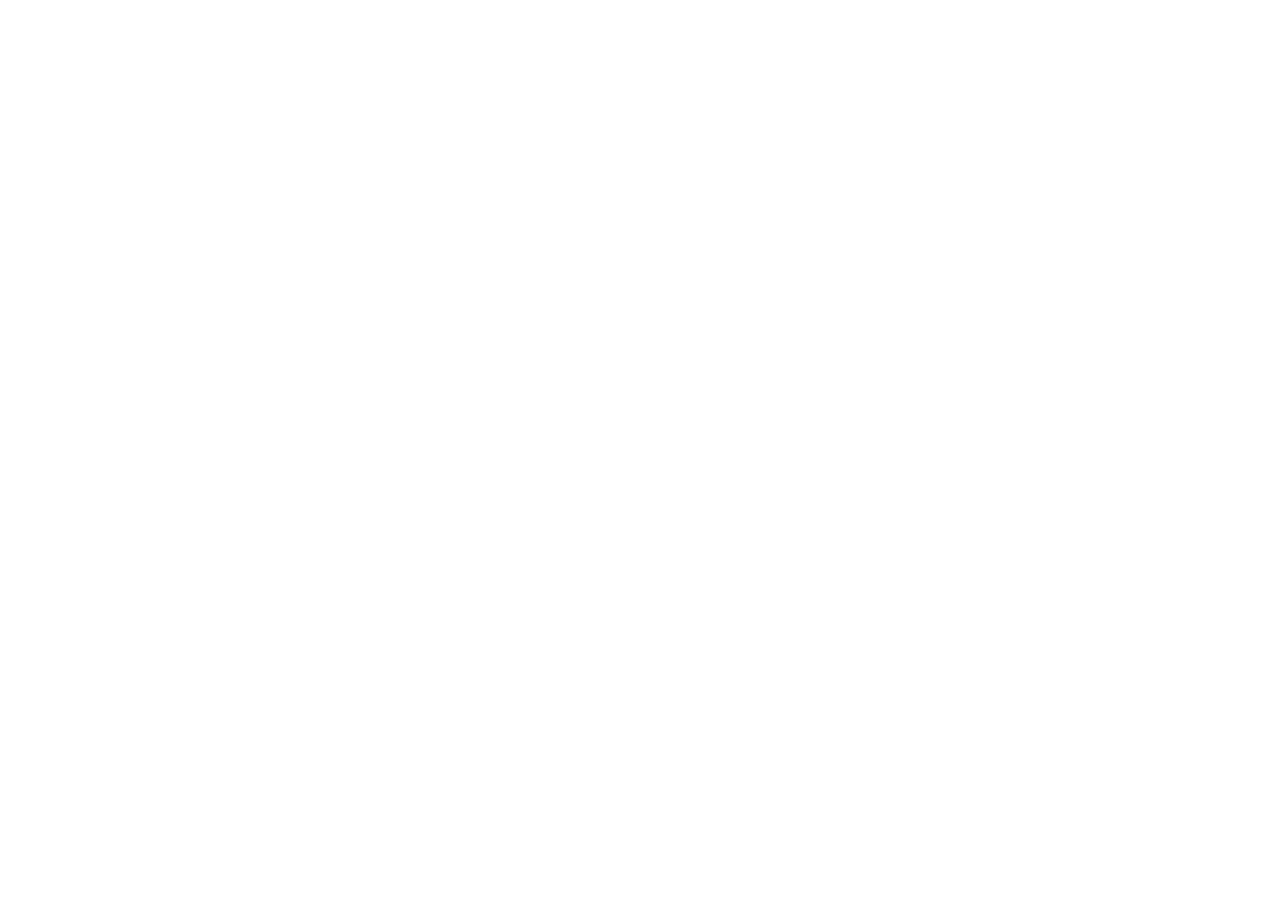
==== chase-overlay.html @ 5f380797 "Create chase-overlay.html" ====
<!DOCTYPE html>
<html lang="es">
<head>
<meta charset="UTF-8">
<meta name="viewport" content="width=device-width, initial-scale=1.0">
<title>Chase Timer Overlay</title>
<link rel="preconnect" href="https://fonts.googleapis.com">
<link rel="preconnect" href="https://fonts.gstatic.com" crossorigin>
<link href="https://fonts.googleapis.com/css2?family=Anton&family=Inter:wght@400;500;600&display=swap" rel="stylesheet">
<link rel="stylesheet" href="overlay.css">
</head>
<body>

<div class="chase-box" id="chaseBox" style="display:none;">
    <span id="chaseName"></span>
    <h3 id="chaseClockOverlay">00:00</h3>
</div>

<script type="module" src="chase-overlay.js"></script>

</body>
</html>
---- overlay.css ----
:root{
    --text-light:#FFFFFF;
    --text-gray:#8A8A8A;
    --bg-black:#000000;
    --bg-card:#0A0A0A;
    --overlay-width:300px;
}

*{
    box-sizing:border-box;
}

body{
    background:transparent;
    font-family:'Inter', Arial, sans-serif;
    color:var(--text-light);
    margin:0;
    padding:8px;
}

.stream-overlay{
    width:var(--overlay-width);
    display:flex;
    flex-direction:column;
    gap:8px;
}

.killer-banner{
    position:relative;
    width:100%;
    height:130px;
    overflow:hidden;
    background:var(--bg-card);
    border:1px solid rgba(255,255,255,0.25);
    clip-path:polygon(0 0, calc(100% - 16px) 0, 100% 16px, 100% 100%, 0 100%);
    box-shadow:0 10px 24px rgba(0,0,0,0.6);
}

.banner-art{
    position:absolute;
    inset:0;
    width:100%;
    height:100%;
    object-fit:cover;
    object-position:center 15%;
    filter:brightness(0.9) contrast(1.05) saturate(1);
}

.banner-fade{
    position:absolute;
    inset:0;
    background:linear-gradient(180deg, rgba(0,0,0,0.88) 0%, rgba(0,0,0,0.55) 30%, rgba(0,0,0,0.1) 55%, rgba(0,0,0,0.05) 100%);
}

.banner-frame{
    position:absolute;
    inset:0;
    clip-path:polygon(0 0, calc(100% - 16px) 0, 100% 16px, 100% 100%, 0 100%);
    border:1px solid rgba(255,255,255,0.12);
    pointer-events:none;
}

.banner-text{
    position:relative;
    z-index:2;
    padding:12px 14px;
    display:flex;
    flex-direction:column;
    justify-content:flex-start;
    gap:4px;
    height:100%;
    width:60%;
}

.banner-label{
    font-family:'Inter', sans-serif;
    font-weight:600;
    letter-spacing:3px;
    font-size:11px;
    text-transform:uppercase;
    margin-bottom:5px;
}

.label-playing{
    color:var(--text-light);
    position:relative;
    padding-left:14px;
}

.label-playing::before{
    content:"";
    position:absolute;
    left:0;
    top:50%;
    transform:translateY(-50%);
    width:8px;
    height:8px;
    background:var(--text-light);
    border-radius:50%;
}

.label-next{
    color:var(--text-gray);
}

.banner-name{
    font-family:'Anton', sans-serif;
    font-weight:400;
    font-size:18px;
    letter-spacing:.4px;
    text-transform:uppercase;
    margin:0;
    text-shadow:0 2px 8px rgba(0,0,0,0.9);
    line-height:1.05;
}

.killer-streak-badge{
    position:absolute;
    top:10px;
    right:10px;
    z-index:3;
    display:flex;
    align-items:center;
    gap:4px;
    background:rgba(0,0,0,0.6);
    border:1px solid rgba(255,255,255,0.4);
    padding:4px 10px;
}

.claw-icon{
    width:11px;
    height:11px;
    stroke:var(--text-light);
    stroke-width:1.8;
    fill:none;
}

.killer-streak-badge span{
    font-family:'Anton', sans-serif;
    font-size:13px;
    color:var(--text-light);
}

.streak-panel{
    position:relative;
    display:flex;
    align-items:center;
    justify-content:space-between;
    background:var(--bg-card);
    border:1px solid rgba(255,255,255,0.25);
    clip-path:polygon(0 0, 100% 0, 100% 100%, 18px 100%, 0 calc(100% - 18px));
    padding:12px 16px;
    box-shadow:0 10px 24px rgba(0,0,0,0.6);
}

.streak-box{
    text-align:center;
    flex:1;
}

.streak-box span{
    display:block;
    font-family:'Inter', sans-serif;
    font-size:9px;
    letter-spacing:1.5px;
    color:var(--text-gray);
    text-transform:uppercase;
    margin-bottom:4px;
}

.streak-box h3{
    font-family:'Anton', sans-serif;
    font-weight:400;
    font-size:22px;
    margin:0;
    color:var(--text-light);
}

.streak-divider{
    width:1px;
    height:32px;
    background:rgba(255,255,255,0.25);
    margin:0 14px;
}
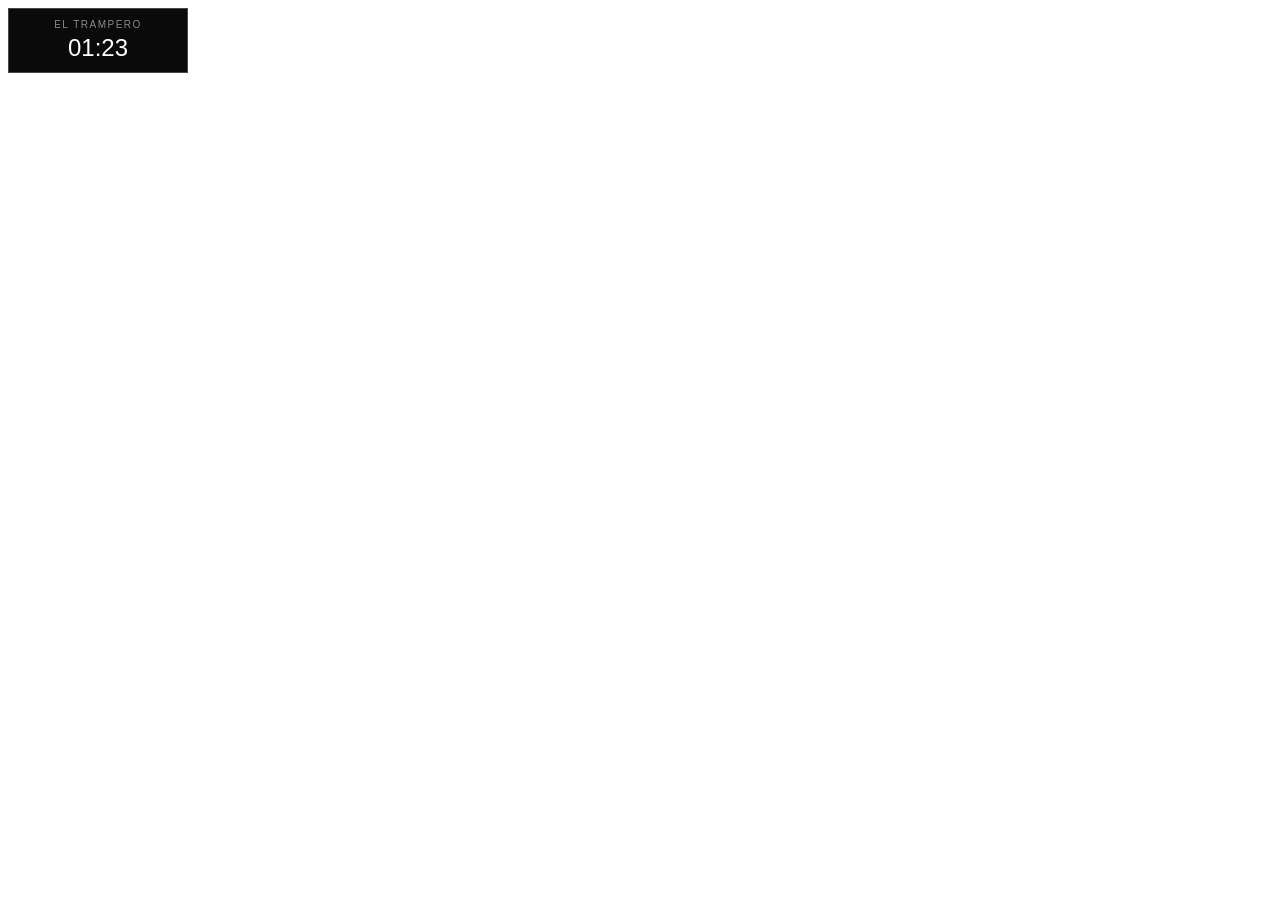
==== commit b2d723b8: "Update chase-overlay.html" ====
--- a/chase-overlay.html
+++ b/chase-overlay.html
@@ -1,22 +1,223 @@
 <!DOCTYPE html>
-<html lang="es">
-<head>
-<meta charset="UTF-8">
-<meta name="viewport" content="width=device-width, initial-scale=1.0">
-<title>Chase Timer Overlay</title>
-<link rel="preconnect" href="https://fonts.googleapis.com">
-<link rel="preconnect" href="https://fonts.gstatic.com" crossorigin>
+<html><head><meta charset="UTF-8">
 <link href="https://fonts.googleapis.com/css2?family=Anton&family=Inter:wght@400;500;600&display=swap" rel="stylesheet">
-<link rel="stylesheet" href="overlay.css">
-</head>
+<style>
+body{background:#111;padding:30px;}
+:root{
+    --text-light:#FFFFFF;
+    --text-gray:#8A8A8A;
+    --bg-black:#000000;
+    --bg-card:#0A0A0A;
+    --overlay-width:300px;
+}
+
+*{
+    box-sizing:border-box;
+}
+
+body{
+    background:transparent;
+    font-family:'Inter', Arial, sans-serif;
+    color:var(--text-light);
+    margin:0;
+    padding:8px;
+}
+
+.stream-overlay{
+    width:var(--overlay-width);
+    display:flex;
+    flex-direction:column;
+    gap:8px;
+}
+
+.killer-banner{
+    position:relative;
+    width:100%;
+    height:130px;
+    overflow:hidden;
+    background:var(--bg-card);
+    border:1px solid rgba(255,255,255,0.25);
+    clip-path:polygon(0 0, calc(100% - 16px) 0, 100% 16px, 100% 100%, 0 100%);
+    box-shadow:0 10px 24px rgba(0,0,0,0.6);
+}
+
+.banner-art{
+    position:absolute;
+    inset:0;
+    width:100%;
+    height:100%;
+    object-fit:cover;
+    object-position:center 15%;
+    filter:brightness(0.9) contrast(1.05) saturate(1);
+}
+
+.banner-fade{
+    position:absolute;
+    inset:0;
+    background:linear-gradient(180deg, rgba(0,0,0,0.88) 0%, rgba(0,0,0,0.55) 30%, rgba(0,0,0,0.1) 55%, rgba(0,0,0,0.05) 100%);
+}
+
+.banner-frame{
+    position:absolute;
+    inset:0;
+    clip-path:polygon(0 0, calc(100% - 16px) 0, 100% 16px, 100% 100%, 0 100%);
+    border:1px solid rgba(255,255,255,0.12);
+    pointer-events:none;
+}
+
+.banner-text{
+    position:relative;
+    z-index:2;
+    padding:12px 14px;
+    display:flex;
+    flex-direction:column;
+    justify-content:flex-start;
+    gap:4px;
+    height:100%;
+    width:60%;
+}
+
+.banner-label{
+    font-family:'Inter', sans-serif;
+    font-weight:600;
+    letter-spacing:3px;
+    font-size:11px;
+    text-transform:uppercase;
+    margin-bottom:5px;
+}
+
+.label-playing{
+    color:var(--text-light);
+    position:relative;
+    padding-left:14px;
+}
+
+.label-playing::before{
+    content:"";
+    position:absolute;
+    left:0;
+    top:50%;
+    transform:translateY(-50%);
+    width:8px;
+    height:8px;
+    background:var(--text-light);
+    border-radius:50%;
+}
+
+.label-next{
+    color:var(--text-gray);
+}
+
+.banner-name{
+    font-family:'Anton', sans-serif;
+    font-weight:400;
+    font-size:18px;
+    letter-spacing:.4px;
+    text-transform:uppercase;
+    margin:0;
+    text-shadow:0 2px 8px rgba(0,0,0,0.9);
+    line-height:1.05;
+}
+
+.killer-streak-badge{
+    position:absolute;
+    top:10px;
+    right:10px;
+    z-index:3;
+    display:flex;
+    align-items:center;
+    gap:4px;
+    background:rgba(0,0,0,0.6);
+    border:1px solid rgba(255,255,255,0.4);
+    padding:4px 10px;
+}
+
+.claw-icon{
+    width:11px;
+    height:11px;
+    stroke:var(--text-light);
+    stroke-width:1.8;
+    fill:none;
+}
+
+.killer-streak-badge span{
+    font-family:'Anton', sans-serif;
+    font-size:13px;
+    color:var(--text-light);
+}
+
+.streak-panel{
+    position:relative;
+    display:flex;
+    align-items:center;
+    justify-content:space-between;
+    background:var(--bg-card);
+    border:1px solid rgba(255,255,255,0.25);
+    clip-path:polygon(0 0, 100% 0, 100% 100%, 18px 100%, 0 calc(100% - 18px));
+    padding:12px 16px;
+    box-shadow:0 10px 24px rgba(0,0,0,0.6);
+}
+
+.streak-box{
+    text-align:center;
+    flex:1;
+}
+
+.streak-box span{
+    display:block;
+    font-family:'Inter', sans-serif;
+    font-size:9px;
+    letter-spacing:1.5px;
+    color:var(--text-gray);
+    text-transform:uppercase;
+    margin-bottom:4px;
+}
+
+.streak-box h3{
+    font-family:'Anton', sans-serif;
+    font-weight:400;
+    font-size:22px;
+    margin:0;
+    color:var(--text-light);
+}
+
+.streak-divider{
+    width:1px;
+    height:32px;
+    background:rgba(255,255,255,0.25);
+    margin:0 14px;
+}
+
+.chase-box{
+    position:relative;
+    width:180px;
+    text-align:center;
+    background:var(--bg-card);
+    border:1px solid rgba(255,255,255,0.25);
+    padding:10px 16px;
+}
+
+.chase-box span{
+    display:block;
+    font-family:'Inter', sans-serif;
+    font-size:10px;
+    letter-spacing:1.5px;
+    color:var(--text-gray);
+    text-transform:uppercase;
+    margin-bottom:4px;
+}
+
+.chase-box h3{
+    font-family:'Anton', sans-serif;
+    font-weight:400;
+    font-size:24px;
+    margin:0;
+    color:var(--text-light);
+}
+</style></head>
 <body>
-
-<div class="chase-box" id="chaseBox" style="display:none;">
-    <span id="chaseName"></span>
-    <h3 id="chaseClockOverlay">00:00</h3>
+<div class="chase-box">
+    <span>El Trampero</span>
+    <h3>01:23</h3>
 </div>
-
-<script type="module" src="chase-overlay.js"></script>
-
-</body>
-</html>
+</body></html>
